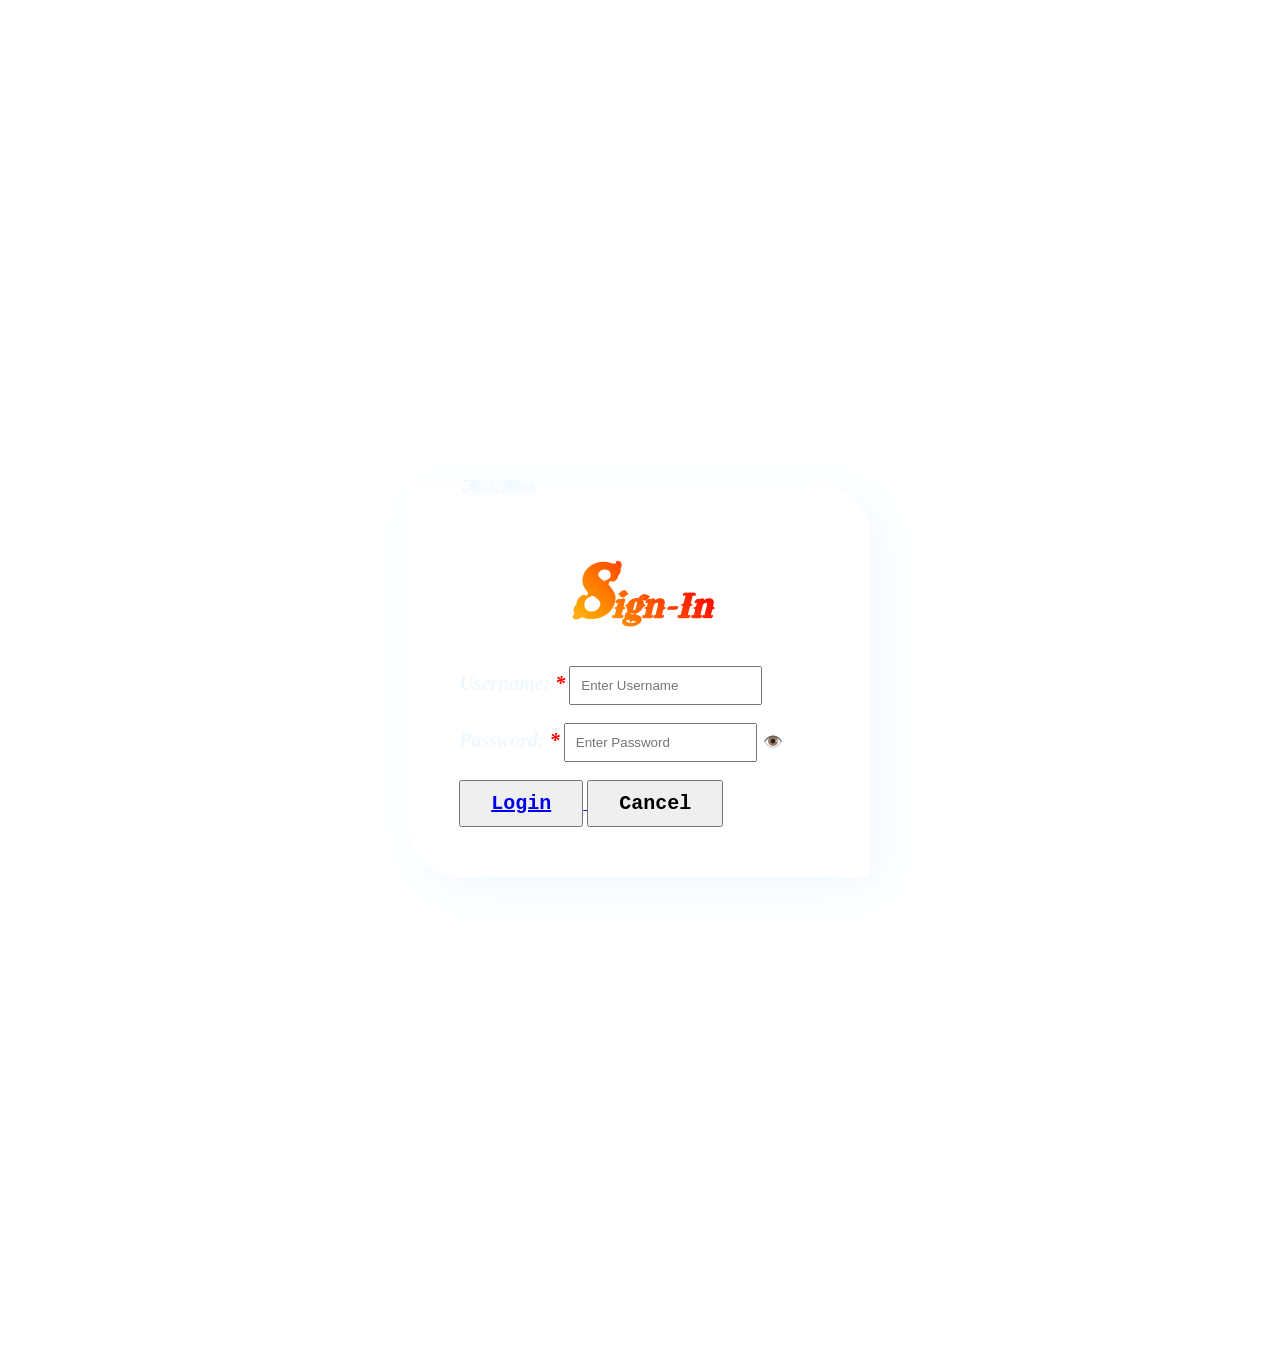
==== index.html @ df82708f "update home page" ====
<!DOCTYPE html>
<html lang="en">

<head>
    <meta charset="UTF-8">
    <meta name="viewport" content="width=device-width, initial-scale=1.0">
    <title>Login Form </title>
    <link rel="stylesheet" href="../styles/login.css">
</head>

<body>
    <form action="">
        <fieldset>
            <legend>Think Mart</legend>
            <h1>
                Sign-In
            </h1>
            <label for="username">Username: </label>
            <input type="text" minlength="3" maxlength="10" required id="username" placeholder="Enter Username">

            <br><br>
            <label for="password">Password: </label>
            <input type="password" required minlength="6" maxlength="8" id="password" placeholder="Enter Password"> <span>👁️</span>

            <br><br>
            <button type="submit"><a href="C:\Users\admin\OneDrive\Documents\java_full_stack_project\pages\Home-Page.html">Login </button>
            <button type="reset">Cancel</button>
        </fieldset>
    </form>
</body>

</html>
---- styles/login.css ----
@import url("https://fonts.googleapis.com/css2?family=Rye&display=swap");
@import url("https://fonts.googleapis.com/css2?family=Lavishly+Yours&display=swap");
* {
  margin: 0;
}

form {
  display: flex;
  justify-content: center;
  align-items: center;
  height: 150vh;
  width: 100vw;
  background-image: url("https://static.vecteezy.com/system/resources/thumbnails/012/410/341/small/premium-security-cyber-digital-concept-abstract-technology-background-protect-system-innovation-for-business-illustration-vector.jpg");
  background-size: cover;
  background-position: center;
}

fieldset {
  border: none;
  box-shadow: 10px 10px 50px aliceblue;
  border-radius: 10px 50px;
  padding: 50px;
  backdrop-filter: blur(10px);
  animation-name: scaling;
  animation-duration: 5s;
}

@keyframes scaling{
    from{
        transform: scale(0);
    }to{
        transform: scale(1.2);

    }
}

label {
  color: aliceblue;
  font-style: italic;
  font-size: 20px;
  font-weight: bold;
}
label::after {
  content: "*";
  color: red;
  font-weight: bold;
}
h1 {
  font-family: "Rye", serif;
  color: transparent;
  font-style: italic;
  background-image: linear-gradient(45deg, white, orange, red, darkred);
  -webkit-background-clip: text;
  background-clip: text;
  text-align: center;
  margin-bottom: 30px;
}

h1::first-letter {
  font-size: 70px;
}

legend {
  color: aliceblue;
  font-style: italic;
  font-weight: bold;
  text-shadow: 4px 4px 4px aliceblue;
  font-family: "Lavishly Yours", cursive;
}

button{
    padding: 10px 30px;
    font-weight: bold;
    font-family: monospace;
    font-size: 20px;
}
input{
    padding: 10px;
}
span{
    position: relative;
    right: 38px;
    content: "👁️";
}

span{
  /* border: 4px dashed aliceblue; */
  padding: 0px 0px 0px 40px;
  color: white;
}
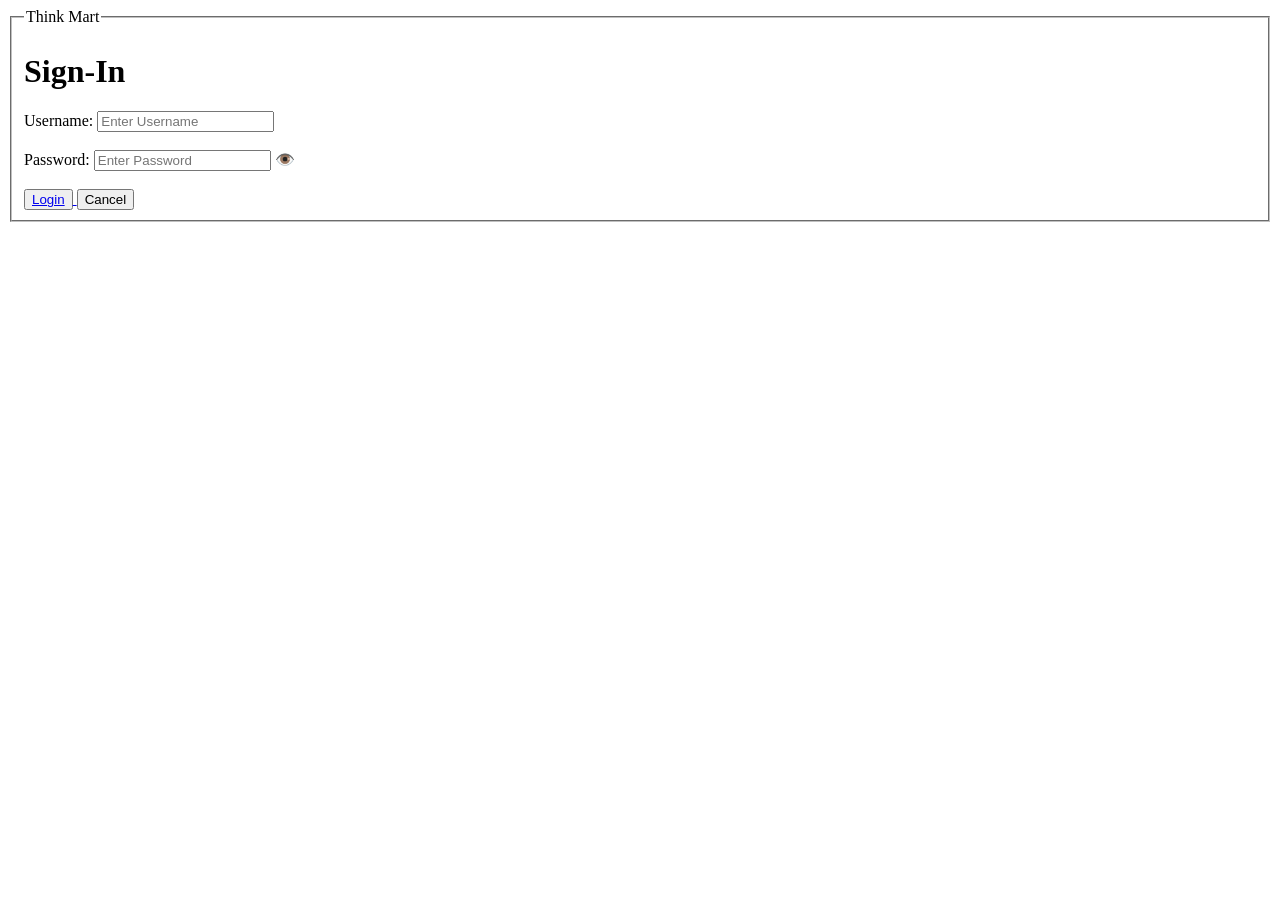
==== commit e3deba63: "update home page" ====
--- a/index.html
+++ b/index.html
@@ -5,7 +5,7 @@
     <meta charset="UTF-8">
     <meta name="viewport" content="width=device-width, initial-scale=1.0">
     <title>Login Form </title>
-    <link rel="stylesheet" href="../styles/login.css">
+    <link rel="stylesheet" href="C:\Users\admin\OneDrive\Documents\java_full_stack_project\login.css">
 </head>
 
 <body>
